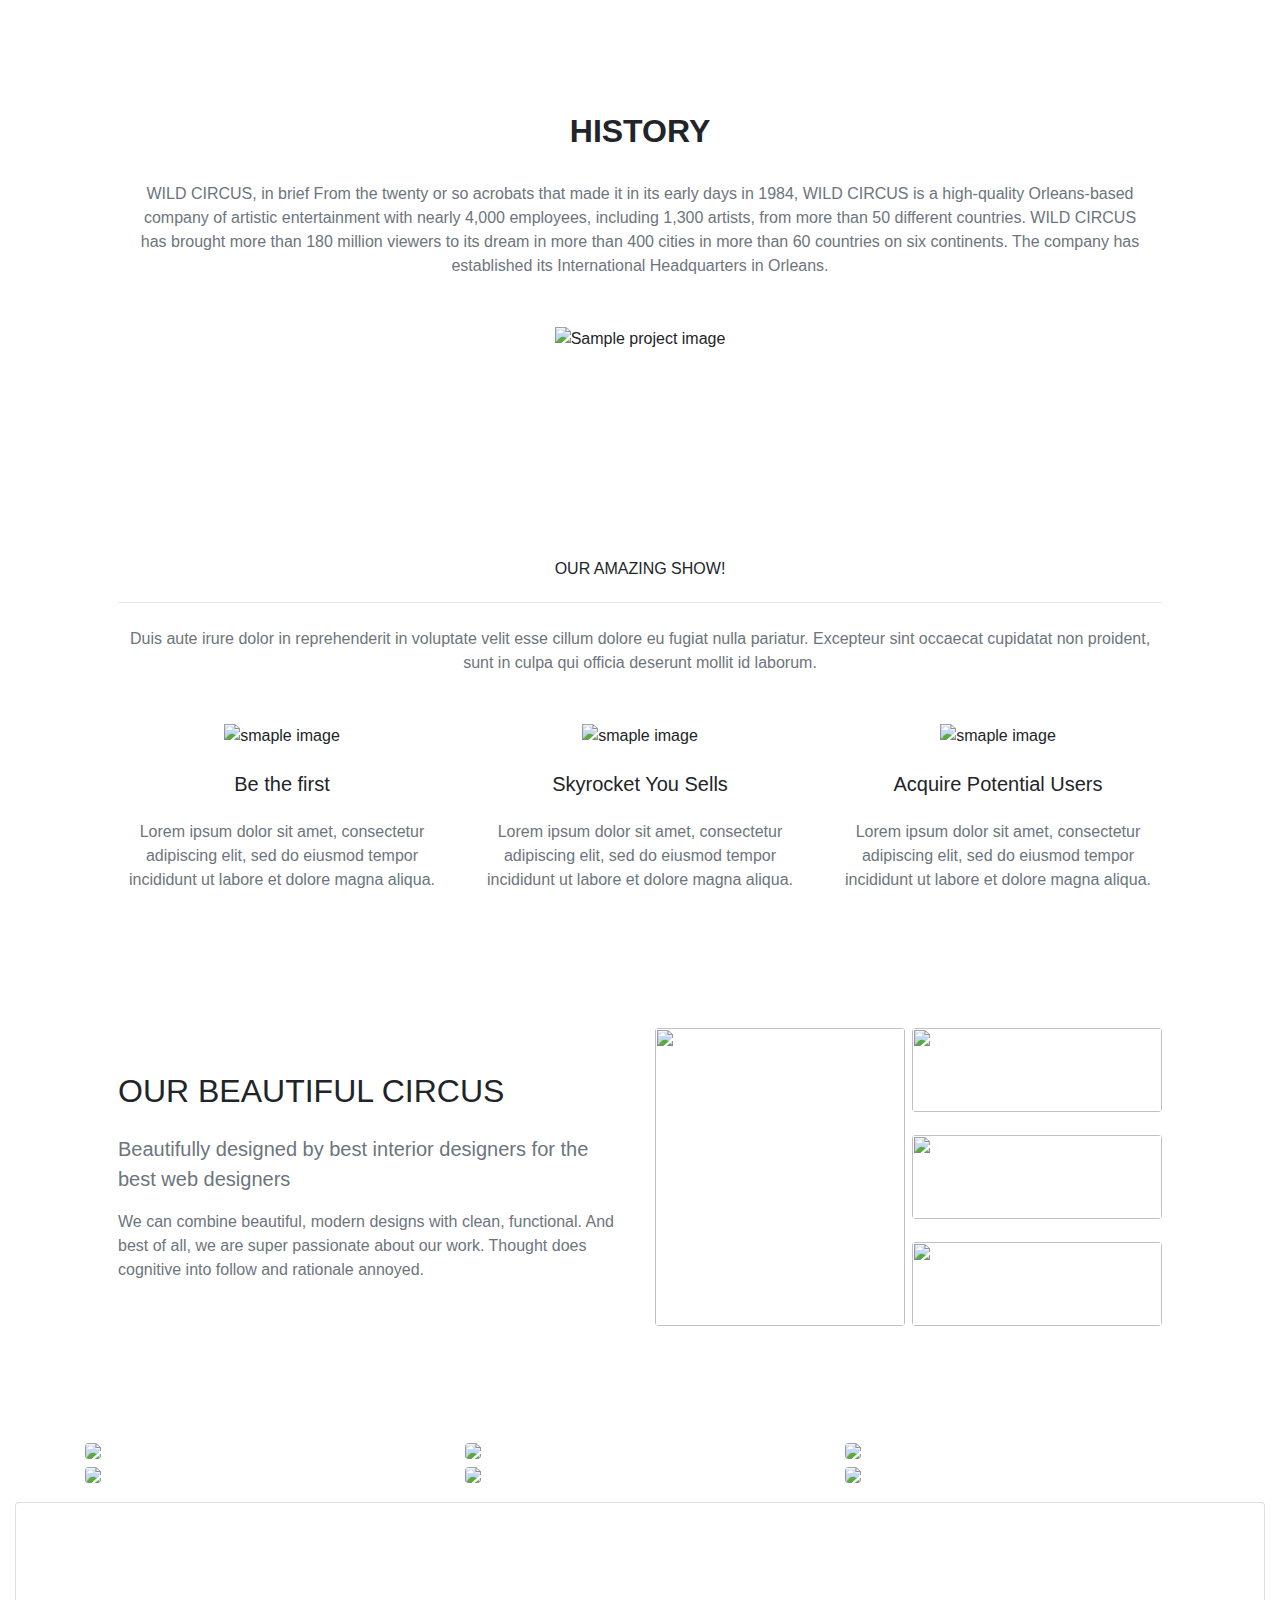
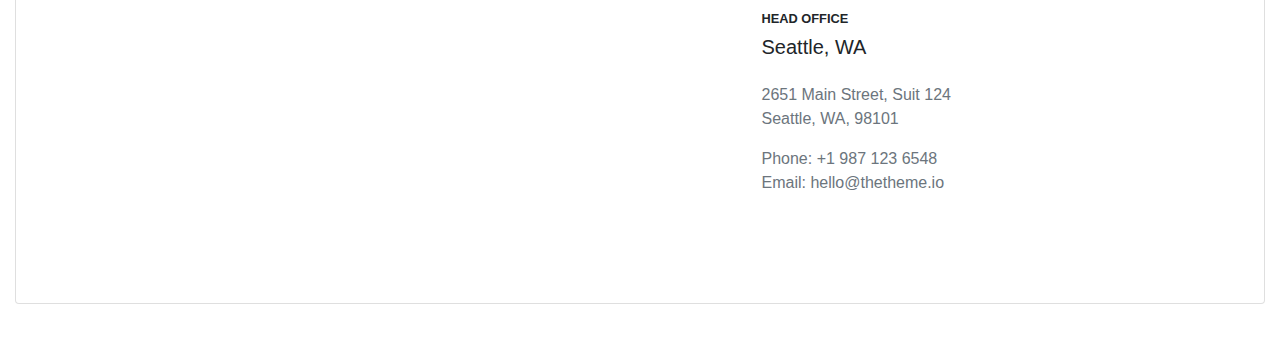
==== WildCircusCheckpoint/target/classes/templates/index.html @ 68098ca1 "sauvegarde" ====
<!DOCTYPE html>
<html xmlns:th="http://www.thymeleaf.org" lang="fr">
<head>
<meta charset="UTF-8">
<meta name="viewport" content="width=device-width, initial-scale=1, shrink-to-fit=no">
<link href="/style/header.css" rel="stylesheet">
<link href="/style/footer.css" rel="stylesheet">
<link href="/style/index.css" rel="stylesheet">
<link href="/js/header.js" rel="stylesheet">
<link href="//maxcdn.bootstrapcdn.com/bootstrap/4.0.0/css/bootstrap.min.css" rel="stylesheet" id="bootstrap-css">
<script src="//maxcdn.bootstrapcdn.com/bootstrap/4.0.0/js/bootstrap.min.js"></script>
<script src="//cdnjs.cloudflare.com/ajax/libs/jquery/3.2.1/jquery.min.js"></script>
<script src="https://kit.fontawesome.com/47ff173283.js" crossorigin="anonymous"></script>
<title>Wild Circus</title>
</head>
<body>
<header th:replace="header.html :: header"></header>


<div class="container py-5 my-5 z-depth-1">
  <section class="p-md-3 mx-md-5 text-lg-left">
    <div class="row d-flex justify-content-center align-items-center">
      <h2 class="font-weight-bold mb-3">HISTORY</h2>
      <p class="text-muted text-center py-3">
        WILD CIRCUS, in brief
From the twenty or so acrobats that made it in its early days in 1984, WILD CIRCUS is a high-quality Orleans-based company of artistic entertainment with nearly 4,000 employees, including 1,300 artists, from more than 50 different countries.

WILD CIRCUS has brought more than 180 million viewers to its dream in more than 400 cities in more than 60 countries on six continents. The company has established its International Headquarters in Orleans.
      </p>
      <div class="view overlay rounded z-depth-2 mt-3 mb-5">
        <img
             src="https://cdn.pixabay.com/photo/2015/07/02/10/16/circus-828680_960_720.jpg"
             class="img1"
             alt="Sample project image"
             />
        <a href="#">
          <div class="mask rgba-white-slight"></div>
        </a>
      </div>
    </div>
  </section>
</div>
<div class="container mt-5 px-5 pt-5 pb-3 z-depth-1">

  

  <section class="text-center dark-grey-text">
    
    <h6 class="font-weight-normal text-uppercase font-small grey-text mb-4">OUR AMAZING SHOW!</h6>
    <hr class="w-header my-4">

    <p class="text-muted mx-auto mb-5">Duis aute irure dolor in reprehenderit in voluptate velit esse cillum dolore eu fugiat nulla pariatur. Excepteur sint occaecat cupidatat non proident, sunt in culpa qui officia deserunt mollit id laborum.</p>

    <div class="row text-center d-flex justify-content-center">
      <div class="col-lg-4 col-md-12 mb-4">
        <div class="view card-img-100 mx-auto mb-4">
          <img src="https://cdn.pixabay.com/photo/2019/04/06/05/17/wallpaper-4106667_960_720.jpg" class="img2" alt="smaple image">
        </div>
        <h5 class="font-weight-normal mb-4">Be the first</h5>
        <p class="text-muted px-2 mb-lg-0">
          Lorem ipsum dolor sit amet, consectetur adipiscing elit, sed do
          eiusmod tempor incididunt ut labore et dolore magna aliqua.
        </p>
      </div>
      <div class="col-lg-4 col-md-6 mb-4">
        <div class="view card-img-100 mx-auto mb-4">
          <img src="https://cdn.pixabay.com/photo/2017/10/04/17/52/the-magician-2817039_960_720.jpg" class="img2" alt="smaple image">
        </div>
        <h5 class="font-weight-normal mb-4">Skyrocket You Sells</h5>
        <p class="text-muted px-2 mb-lg-0">
          Lorem ipsum dolor sit amet, consectetur adipiscing elit, sed do
          eiusmod tempor incididunt ut labore et dolore magna aliqua.
        </p>
      </div>
      <div class="col-lg-4 col-md-6 mb-4">
        <div class="view card-img-100 mx-auto mb-4">
          <img src="https://cdn.pixabay.com/photo/2014/08/06/21/17/acrobats-412011_960_720.jpg" class="img2" alt="smaple image">
        </div>
        <h5 class="font-weight-normal mb-4">Acquire Potential Users</h5>
        <p class="text-muted px-2 mb-md-0">
          Lorem ipsum dolor sit amet, consectetur adipiscing elit, sed do
          eiusmod tempor incididunt ut labore et dolore magna aliqua.
        </p>
      </div>
    </div>
    
  </section>



</div> 
<div class="container my-5 px-5 pt-5 pb-4 z-depth-1">
  

  <section class="dark-grey-text">
    
    <style>
      .d-grid {
        display: grid;
        grid-template-columns: repeat(2, 1fr);
        grid-auto-rows: 100px;
        grid-gap: 7px;
      }

      .item {
        position: relative;
      }

      .item:nth-child(1) {
        grid-column: 1 / 2;
        grid-row: 1 / 4;
      }

      .item:nth-child(2) {
        grid-column: 2;
        grid-row: 0 / 3;
      }

      .item:nth-child(3) {
        grid-column: 2;
        grid-row: 2 / 3;
      }

      .item:nth-child(4) {
        grid-column: 2;
        grid-row: 3 / 3;
      }

      .item a {
        position: absolute;
        left: 0;
        right: 0;
        bottom: 0;
        top: 0;
        overflow: hidden;
      }

      .item img {
        height: 100%;
        width: 100%;
        object-fit: cover;
      }
    </style>

    <div class="row align-items-center">

      <div class="col-lg-6 mb-4">
        <h2 class="font-weight-normal mb-4">OUR BEAUTIFUL CIRCUS</h2>
        <p class="lead text-muted">Beautifully designed by best interior designers for the best web designers</p>
        <p class="text-muted">We can combine beautiful, modern designs with clean, functional. And best of all, we
          are super passionate
          about our work. Thought does cognitive into follow and rationale annoyed.</p>
      </div>

      <div class="col-lg-6 mb-4">

        <div id="mdb-lightbox-ui"></div>

        <div class="d-grid mdb-lightbox">
          <figure class="item">
            <a href="https://mk0gomet3vhlwol4683.kinstacdn.com/wp-content/uploads/2019/10/cirquedusoleil_corteo_chandelier_2.jpg"
              class="z-depth-1 rounded" data-size="1600x1067">
              <img src="https://mk0gomet3vhlwol4683.kinstacdn.com/wp-content/uploads/2019/10/cirquedusoleil_corteo_chandelier_2.jpg" />
            </a>
          </figure>
          <figure class="item">
            <a href="https://cdn.pixabay.com/photo/2016/11/30/16/27/circus-1873241_960_720.jpg"
              class="z-depth-1 rounded" data-size="1600x1067">
              <img src="https://cdn.pixabay.com/photo/2016/11/30/16/27/circus-1873241_960_720.jpg" />
            </a>
          </figure>
          <figure class="item">
            <a href="https://cdn.pixabay.com/photo/2013/02/05/13/53/acrobats-78047_960_720.jpg"
              class="z-depth-1 rounded" data-size="1600x1067">
              <img src="https://cdn.pixabay.com/photo/2013/02/05/13/53/acrobats-78047_960_720.jpg" />
            </a>
          </figure>
          <figure class="item">
            <a href="https://img.aws.la-croix.com/2017/01/16/1200817555/cirque-Barnum-avril-2016dune-tournee-Pennsylvanie-Etats-Unis_0_730_486.jpg"
              class="z-depth-1 rounded" data-size="1600x1067">
              <img src="https://img.aws.la-croix.com/2017/01/16/1200817555/cirque-Barnum-avril-2016dune-tournee-Pennsylvanie-Etats-Unis_0_730_486.jpg" />
            </a>
          </figure>
        </div>

      </div>

    </div>

  </section>

  

</div>
<div class="container">
  <div class="row">
    <a href="https://cdn-media.rtl.fr/cache/rgWJ9H-ubE6xoyRD6aTdhg/880v587-0/online/image/2019/1114/7799456362_un-elephant-du-cirque-bouglione-le-23-octobre-2014-a-paris-illustration.jpg" data-toggle="lightbox" data-gallery="gallery" class="col-md-4">
      <img src="https://cdn-media.rtl.fr/cache/rgWJ9H-ubE6xoyRD6aTdhg/880v587-0/online/image/2019/1114/7799456362_un-elephant-du-cirque-bouglione-le-23-octobre-2014-a-paris-illustration.jpg" class="img-fluid rounded">
    </a>
    <a href="https://img.aws.la-croix.com/2017/01/16/1200817555/cirque-Barnum-avril-2016dune-tournee-Pennsylvanie-Etats-Unis_0_730_486.jpg" data-toggle="lightbox" data-gallery="gallery" class="col-md-4">
      <img src="https://img.aws.la-croix.com/2017/01/16/1200817555/cirque-Barnum-avril-2016dune-tournee-Pennsylvanie-Etats-Unis_0_730_486.jpg" class="img-fluid rounded">
    </a>
    <a href="https://cdn.pixabay.com/photo/2013/02/05/13/53/acrobats-78047_960_720.jpg" data-toggle="lightbox" data-gallery="gallery" class="col-md-4">
      <img src="https://cdn.pixabay.com/photo/2013/02/05/13/53/acrobats-78047_960_720.jpg" class="img-fluid rounded">
    </a>
  </div>
  <div class="row">
    <a href="https://cdn.pixabay.com/photo/2016/11/30/16/27/circus-1873241_960_720.jpg" data-toggle="lightbox" data-gallery="gallery" class="col-md-4">
      <img src="https://cdn.pixabay.com/photo/2016/11/30/16/27/circus-1873241_960_720.jpg" class="img-fluid rounded">
    </a>
    <a href="https://www.sortiraparis.com/images/80/88708/503746-cirque-phenix-nomades-2019-4.jpg" data-toggle="lightbox" data-gallery="gallery" class="col-md-4">
      <img src="https://www.sortiraparis.com/images/80/88708/503746-cirque-phenix-nomades-2019-4.jpg" class="img-fluid rounded">
    </a>
    <a href="https://cdn.radiofrance.fr/s3/cruiser-production/2017/12/be9243ed-775f-419a-990a-8d3f81de48ec/838_000_v63wt.jpg" data-toggle="lightbox" data-gallery="gallery" class="col-md-4">
      <img src="https://cdn.radiofrance.fr/s3/cruiser-production/2017/12/be9243ed-775f-419a-990a-8d3f81de48ec/838_000_v63wt.jpg" class="img-fluid rounded">
    </a>
  </div>
</div>

<div class="container-fluid mt-3 mb-5">


  <section class="mb-4">

    <style>
      .map-container {
        overflow: hidden;
        position: relative;
        height: 0;
      }

      .map-container iframe {
        left: 0;
        top: 0;
        height: 100%;
        width: 100%;
        position: absolute;
      }
    </style>

    <div class="card">

      <div class="row">
        <div class="col-md-6">


          <div id="map-within-card-2" class="map-container rounded-left" style="height: 400px">
            <iframe src="https://maps.google.com/maps?q=Seattle&t=&z=13&ie=UTF8&iwloc=&output=embed" frameborder="0"
              style="border:0" allowfullscreen></iframe>
          </div>


        </div>

        <div class="col-10 col-md-4 mx-auto align-self-center py-4">

          <h6 class="font-weight-bold grey-text text-uppercase small">Head Office</h6>
          <h5 class="font-weight-normal mb-4">Seattle, WA</h5>
          <p class="text-muted font-weight-light">2651 Main Street, Suit 124<br>Seattle, WA, 98101</p>
          <p class="text-muted font-weight-light mb-0">Phone: +1 987 123 6548<br>Email: hello@thetheme.io</p>

        </div>
      </div>

    </div>

  </section>


</div>
<footer th:replace="footer.html :: footer"></footer>
     
<script src="/js/header.js" ></script>
</body>
</html>
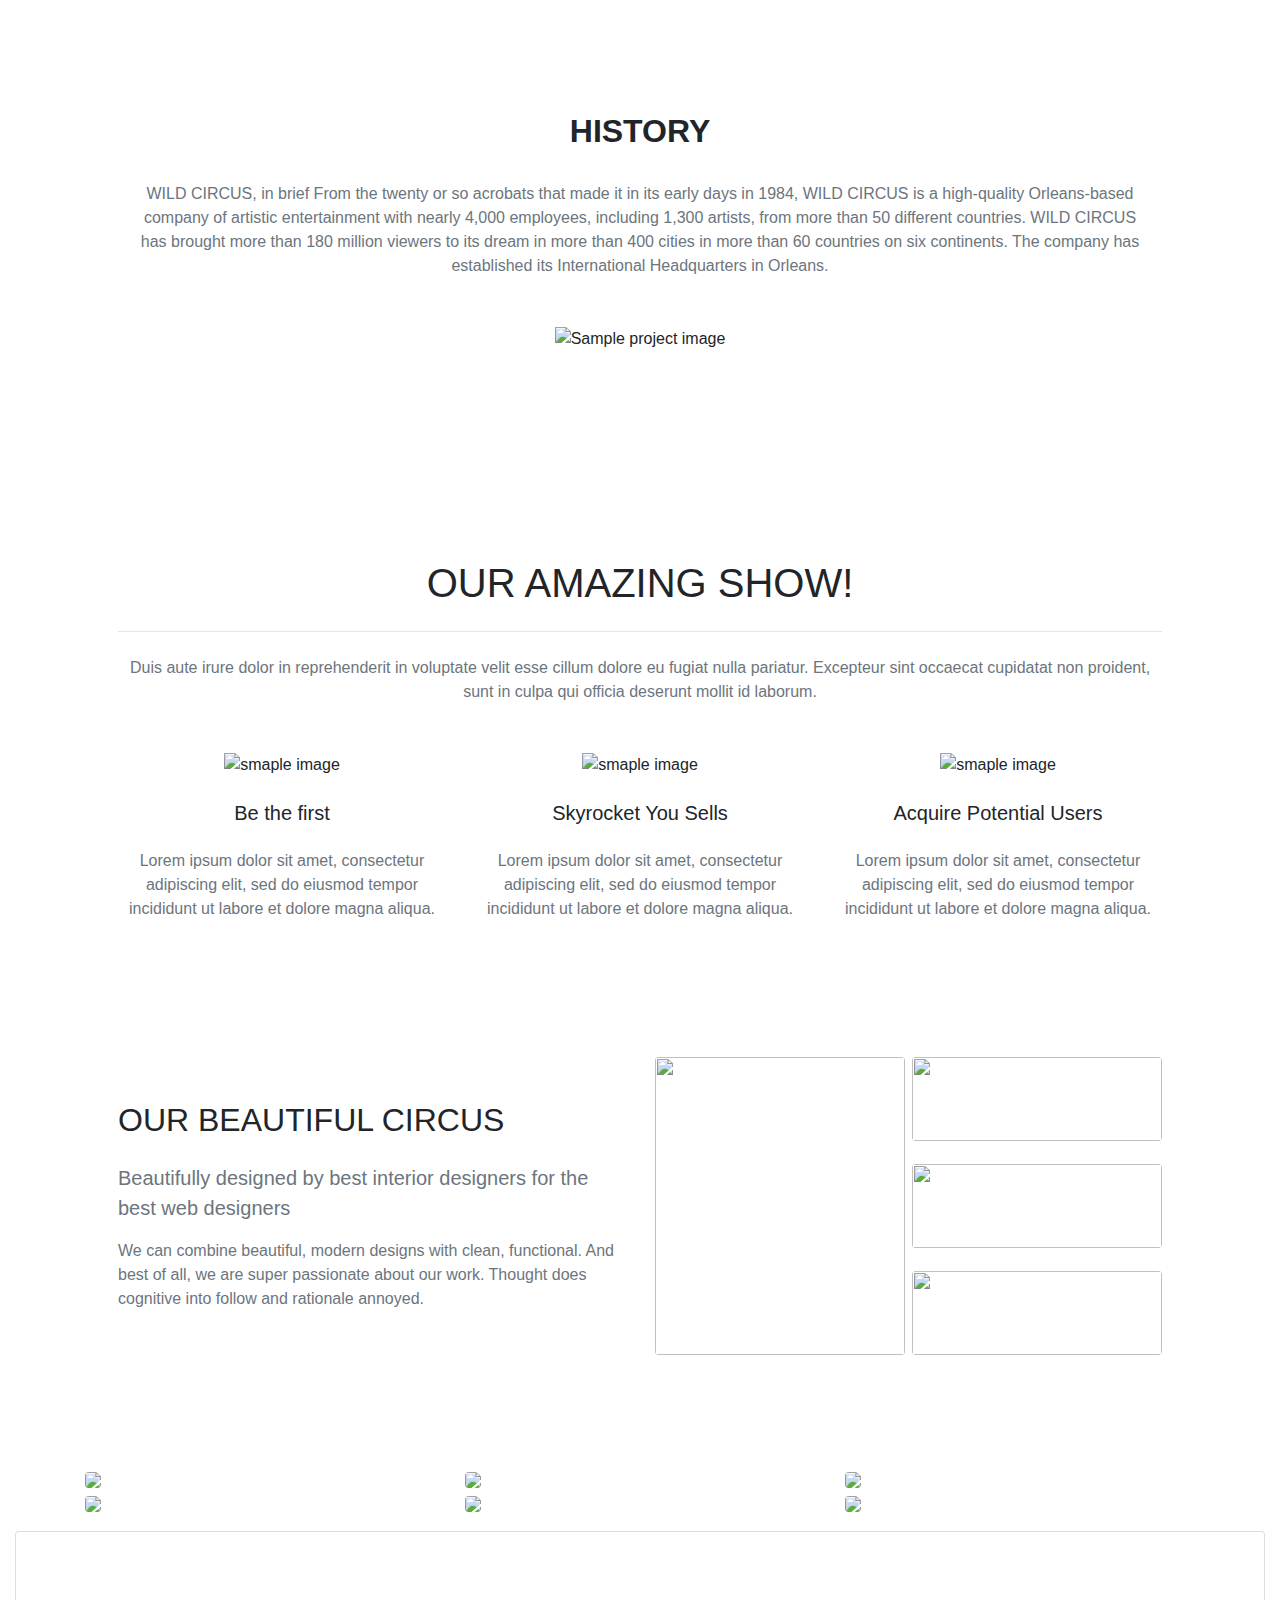
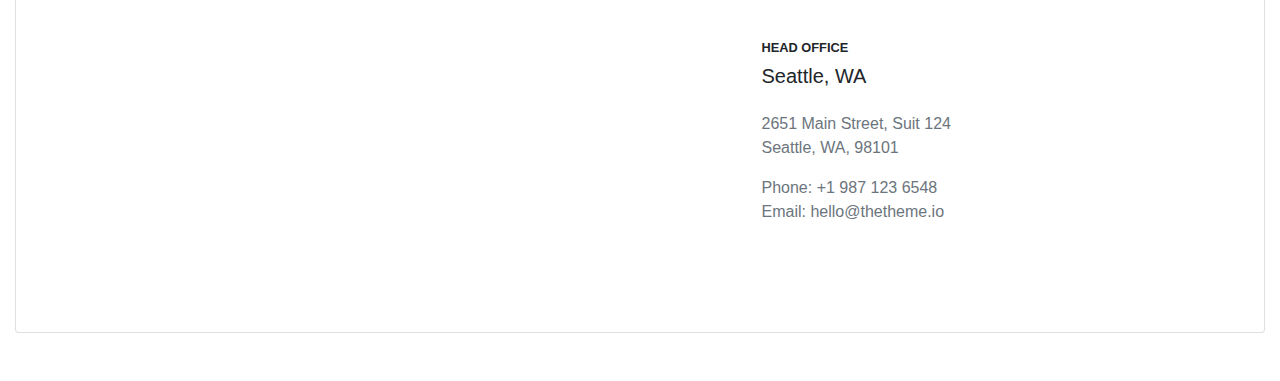
==== commit 0c6fdc79: "sauvegarde" ====
--- a/WildCircusCheckpoint/target/classes/templates/index.html
+++ b/WildCircusCheckpoint/target/classes/templates/index.html
@@ -46,7 +46,7 @@
 
   <section class="text-center dark-grey-text">
     
-    <h6 class="font-weight-normal text-uppercase font-small grey-text mb-4">OUR AMAZING SHOW!</h6>
+    <h1 class="font-weight-normal text-uppercase font-small grey-text mb-4">OUR AMAZING SHOW!</h1>
     <hr class="w-header my-4">
 
     <p class="text-muted mx-auto mb-5">Duis aute irure dolor in reprehenderit in voluptate velit esse cillum dolore eu fugiat nulla pariatur. Excepteur sint occaecat cupidatat non proident, sunt in culpa qui officia deserunt mollit id laborum.</p>
